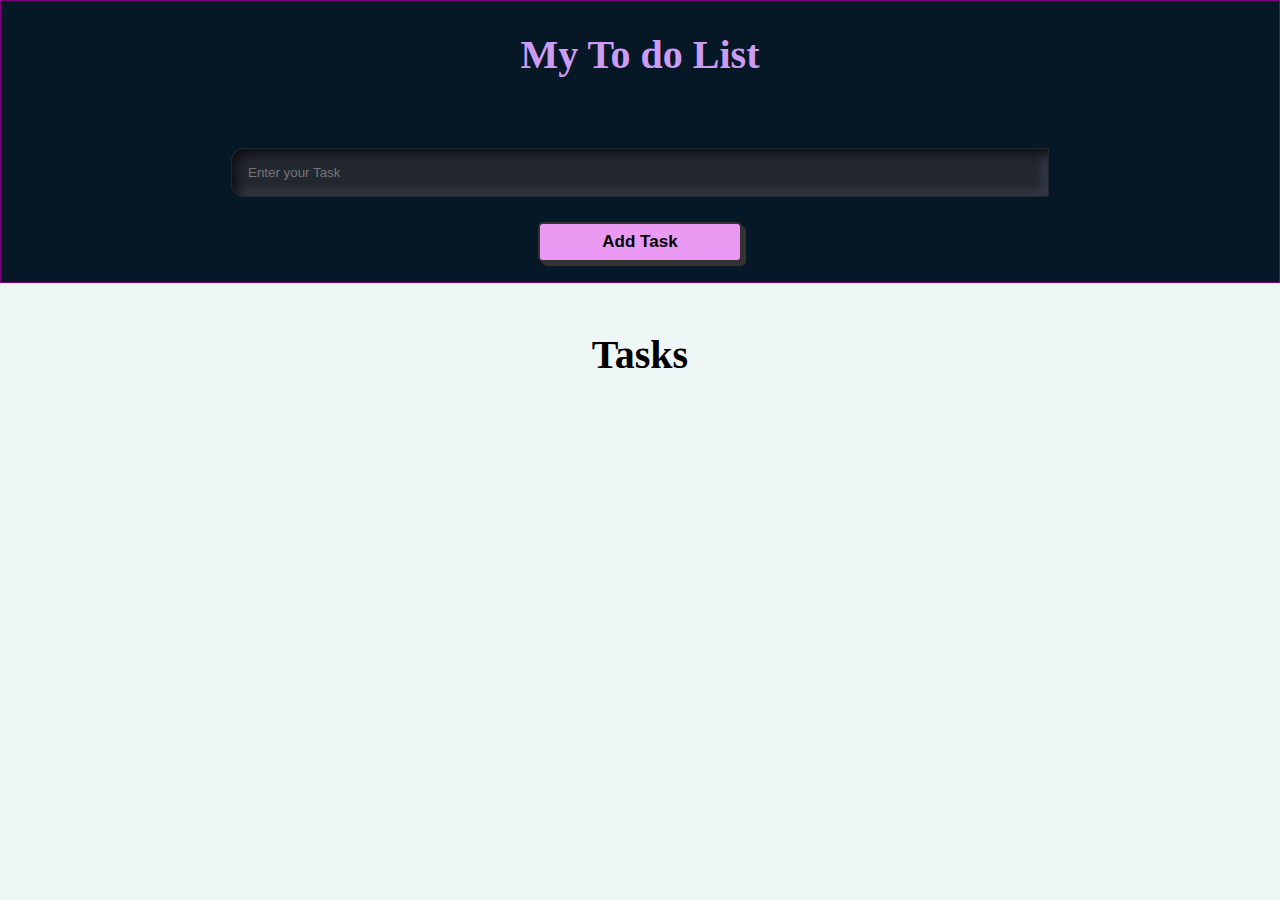
==== todo.html @ 70d66901 "added a login page to my to-do list" ====
<!DOCTYPE html>
<html lang="en">
  <head>
    <meta charset="UTF-8" />
    <meta name="viewport" content="width=device-width, initial-scale=1.0" />
    <title>My To-Do list</title>
    <link rel="stylesheet" href="./css/style.css" />
  </head>
  <body>
    <header>
      <h1>My To do List</h1>
      <form id="new-task">
        <input
          type="text"
          name="content"
          id="task-input"
          placeholder="Enter your Task"
        />
        <input type="submit" id="submit-btn" value="Add Task" />
      </form>
    </header>

    <main>
      <section class="task-list">
        <h2>Tasks</h2>

        <div id="task">
          <!-- <div class="task">
            <div class="content">
              <input type="text" class="para" value="My" readonly />
            </div>
            <div class="actions">
              <button class="edit">Edit</button>
              <button class="delete">Delete</button>
            </div>
          </div> -->
        </div>
      </section>
    </main>
    <script src="./Js/main.js"></script>
  </body>
</html>
---- css/style.css ----
@import url("https://fonts.googleapis.com/css2?family=Tangerine:wght@400;700&display=swap");
* {
  box-sizing: border-box;
  margin: 0;
  /* font-family: "fira sans", sans-serif; */
}

body {
  background-color: #eff7f6;
}

header {
  display: flex;
  flex-direction: column;
  width: 100%;
  gap: 20px;
  background-color: #061826;
  border: 1px solid purple;
}

header h1 {
  font-size: 2.5rem;
  font-weight: 900;
  color: #cb9cf2;
  margin: 20px auto;
  padding: 10px;
}

#new-task {
  display: flex;
  flex-direction: column;
  width: 80%;
  /* transform: translate(8rem, -2rem); */
  gap: 5px;
  margin: 10px auto;
}

#task-input {
  border-radius: 0.8rem 0 0 0.8rem;
  background: #23272f;
  box-shadow: inset 5px 5px 10px #0e1013, inset -5px -5px 10px #383e4b,
    0px 0px 100px rgba(255, 212, 59, 0), 0px 0px 100px rgba(255, 102, 0, 0);
  width: 80%;
  margin: 10px auto;
  padding: 1rem;
  border: none;
  border: 1px solid transparent;
  color: white;
  transition: all 0.2s ease-in-out;
}

#task-input:focus {
  border: 1px solid #cc00ff;
  outline: none;
  box-shadow: inset 0px 0px 10px #ff660080, inset 0px 0px 10px #ffd43b80,
    0px 0px 100px #9381ff, 0px 0px 100px #b8b8ff;
}

#submit-btn {
  --font-color: #000;
  --bg-color: #ea9af3;
  --main-color: #333;
  width: 20%;
  height: 40px;
  border-radius: 5px;
  border: 2px solid var(--main-color);
  background-color: var(--bg-color);
  box-shadow: 4px 4px var(--main-color);
  font-size: 17px;
  font-weight: 600;
  color: var(--font-color);
  cursor: pointer;
  margin: 10px auto;
}

#submit-btn:active {
  box-shadow: 0px 0px var(--main-color);
  transform: translate(3px, 3px);
}

main {
  display: flex;
  width: 100%;
  margin: 0 auto;
  padding: 2rem 1rem;
}

.task-list {
  padding: 1rem;
  width: 100%;
  height: 50vh;
  overflow: scroll;
  scroll-behavior: smooth;
}

::-webkit-scrollbar {
  display: none;
}

.task-list h2 {
  font-size: 2.5rem;
  font-weight: 700;
  margin-bottom: 1rem;
  color: #000;
  text-align: center;
}

#task {
  display: flex;
  flex-direction: column;
  width: 100%;
  margin: 10px auto;
}

.task {
  display: flex;
  flex-direction: row;
  justify-content: space-between;
  width: 60%;
  padding: 20px;
  margin: 10px auto;
}

.content {
  width: 50%;
}

.content input {
  border-radius: 5px;
  outline: 2px solid #e7b1ed;
  border: 0;
  font-family: -apple-system, BlinkMacSystemFont, "Segoe UI", Roboto, Oxygen,
    Ubuntu, Cantarell, "Open Sans", "Helvetica Neue", sans-serif;
  background-color: #e4eff3;
  outline-offset: 3px;
  padding: 10px 1rem;
  color: #000;
  transition: 0.25s;
  width: 100%;
}

.content input:focus {
  outline-offset: 5px;
  background-color: #fff;
}

.para {
  width: 60%;
  padding: 20px;
}

#task .task .content .para:not(:read-only) {
  color: #000;
}

.actions {
  display: flex;
  justify-content: space-between;
  gap: 20px;
  align-items: center;
}

#task .actions .edit {
  position: relative;
  width: 120px;
  height: 40px;
  background-color: #000;
  display: flex;
  align-items: center;
  color: white;
  flex-direction: column;
  justify-content: center;
  border: none;
  padding: 12px;
  gap: 20px;
  border-radius: 8px;
  cursor: pointer;
}

#task .actions .edit::before {
  content: "";
  position: absolute;
  inset: 0;
  left: -4px;
  top: -1px;
  margin: auto;
  width: 128px;
  height: 48px;
  border-radius: 10px;
  background: linear-gradient(-45deg, #e81cff 0%, #40c9ff 100%);
  z-index: -10;
  pointer-events: none;
  transition: all 0.6s cubic-bezier(0.175, 0.885, 0.32, 1.275);
}

#task .actions .edit::after {
  content: "";
  z-index: -1;
  position: absolute;
  inset: 0;
  background: linear-gradient(-45deg, #fc00ff 0%, #00dbde 100%);
  transform: translate3d(0, 0, 0) scale(0.95);
  filter: blur(20px);
}

#task .actions .edit:hover::after {
  filter: blur(30px);
}

#task .actions .edit:hover::before {
  transform: rotate(-180deg);
}

#task .actions .edit:active::before {
  scale: 0.7;
}

#task .actions .delete {
  position: relative;
  top: 0;
  left: 0;
  width: 150px;
  height: 50px;
  margin: 0;
  display: flex;
  justify-content: center;
  align-items: center;
}

.actions .delete {
  width: 100%;
  /* height: 100%; */
  display: flex;
  justify-content: center;
  align-items: center;
  background: none;
  box-shadow: 4px 4px 6px 0 rgba(255, 255, 255, 0.5),
    -4px -4px 6px 0 rgba(116, 125, 136, 0.5),
    inset -4px -4px 6px 0 rgba(255, 255, 255, 0.2),
    inset 4px 4px 6px 0 rgba(0, 0, 0, 0.4);
  border-bottom: 1px solid rgba(255, 255, 255, 0.1);
  border-top: 1px solid rgba(255, 255, 255, 0.1);
  border: none;
  border-radius: 30px;
  letter-spacing: 1px;
  color: #ff0000;
  z-index: 1;
  transition: 0.6s;
}

#task .actions:hover .delete {
  letter-spacing: 4px;
  color: #fff;
  background: #ff0000;
}

@media screen and (max-width: 768px) {
  .task {
    display: flex;
    flex-direction: row;
    width: 100%;
    padding: 10px;
  }
}

@media screen and (max-width: 425px) {
  header {
    width: 100%;
  }

  #new-task {
    width: 80%;
    margin: 10px auto;
  }

  #task-input {
    width: 100%;
  }

  #submit-btn {
    width: 40%;
    margin: 10px auto;
  }

  .task {
    display: flex;
    flex-direction: column;
    width: 100%;
    gap: 20px;
    padding: 10px;
  }

  .content {
    width: 100%;
  }
}

/* @media screen and (max-width: 425px) {
  header {
    width: 100%;
    background-color: red;
  }

  .task {
    display: flex;
    flex-direction: column;
    width: 100%;
  }
} */
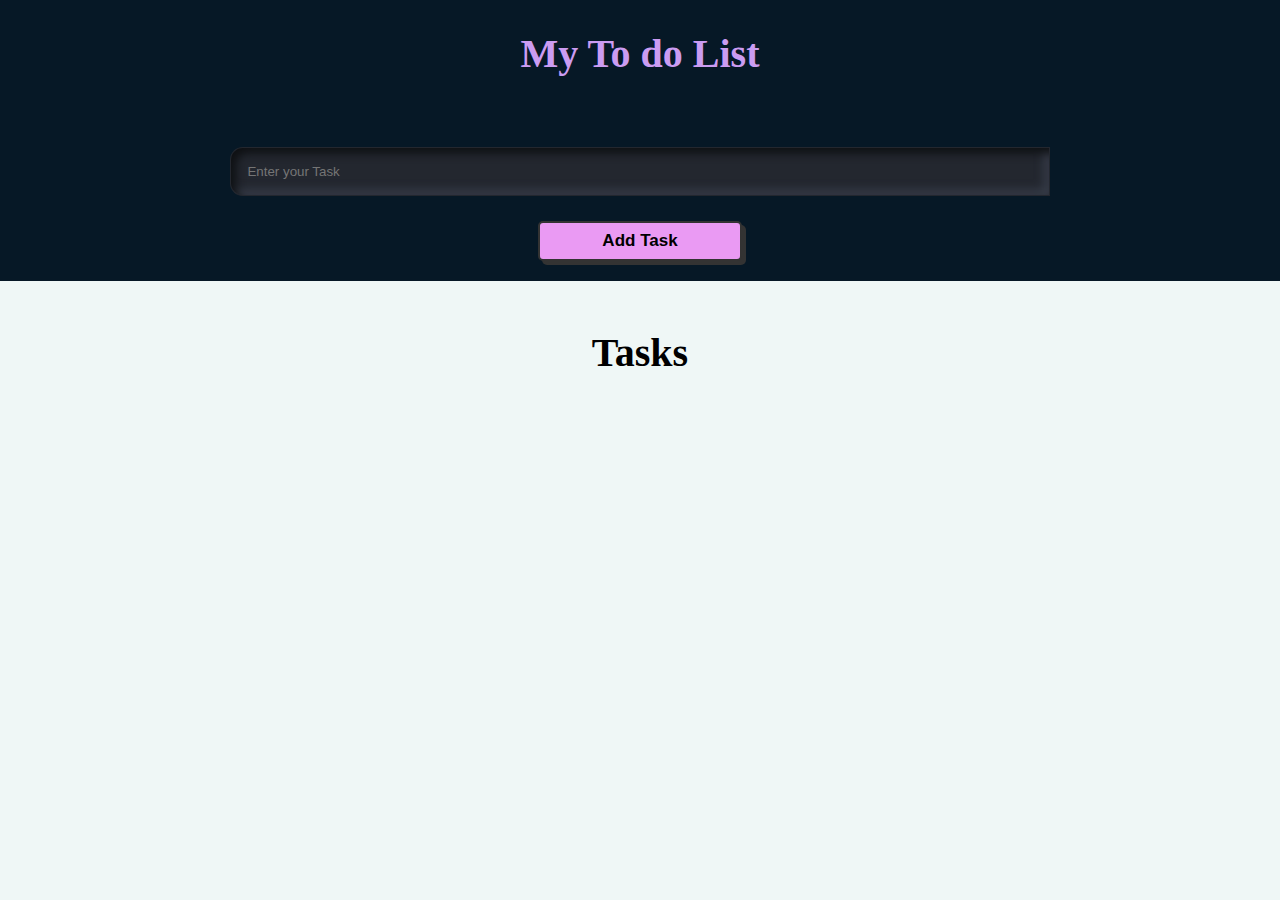
==== commit 7c1e0ba1: "Finished my login page" ====
--- a/todo.html
+++ b/todo.html
@@ -37,6 +37,6 @@
         </div>
       </section>
     </main>
-    <script src="./Js/main.js"></script>
+    <script src="main.js"></script>
   </body>
 </html>
--- a/css/style.css
+++ b/css/style.css
@@ -15,7 +15,6 @@
   width: 100%;
   gap: 20px;
   background-color: #061826;
-  border: 1px solid purple;
 }
 
 header h1 {
